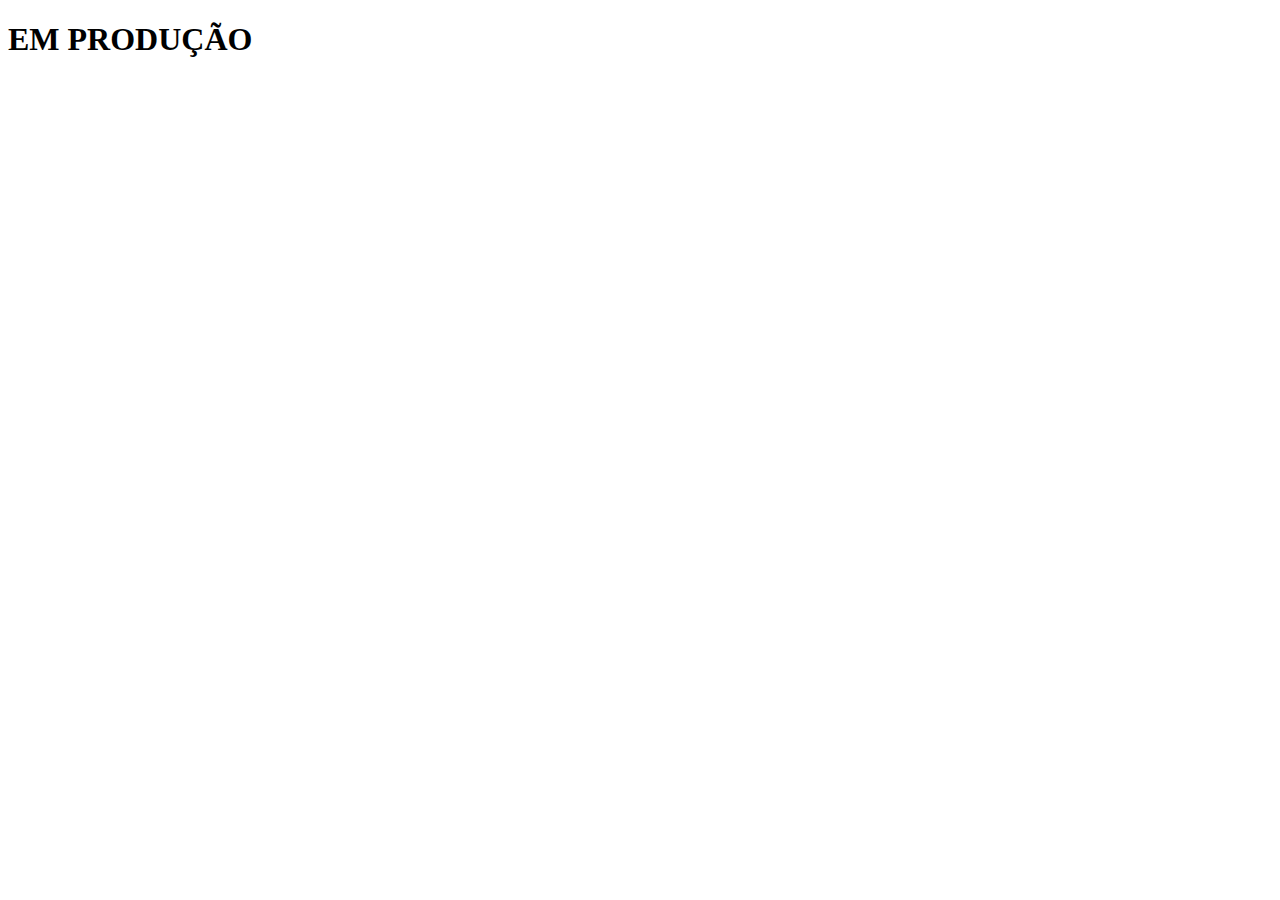
==== index.html @ 1252a65d "em produção" ====
<!DOCTYPE html>
<html lang="en">
<head>
    <meta charset="UTF-8">
    <meta name="viewport" content="width=device-width, initial-scale=1.0">
    <title>Document</title>
</head>
<body>
    <h1>EM PRODUÇÃO</h1>
</body>
</html>
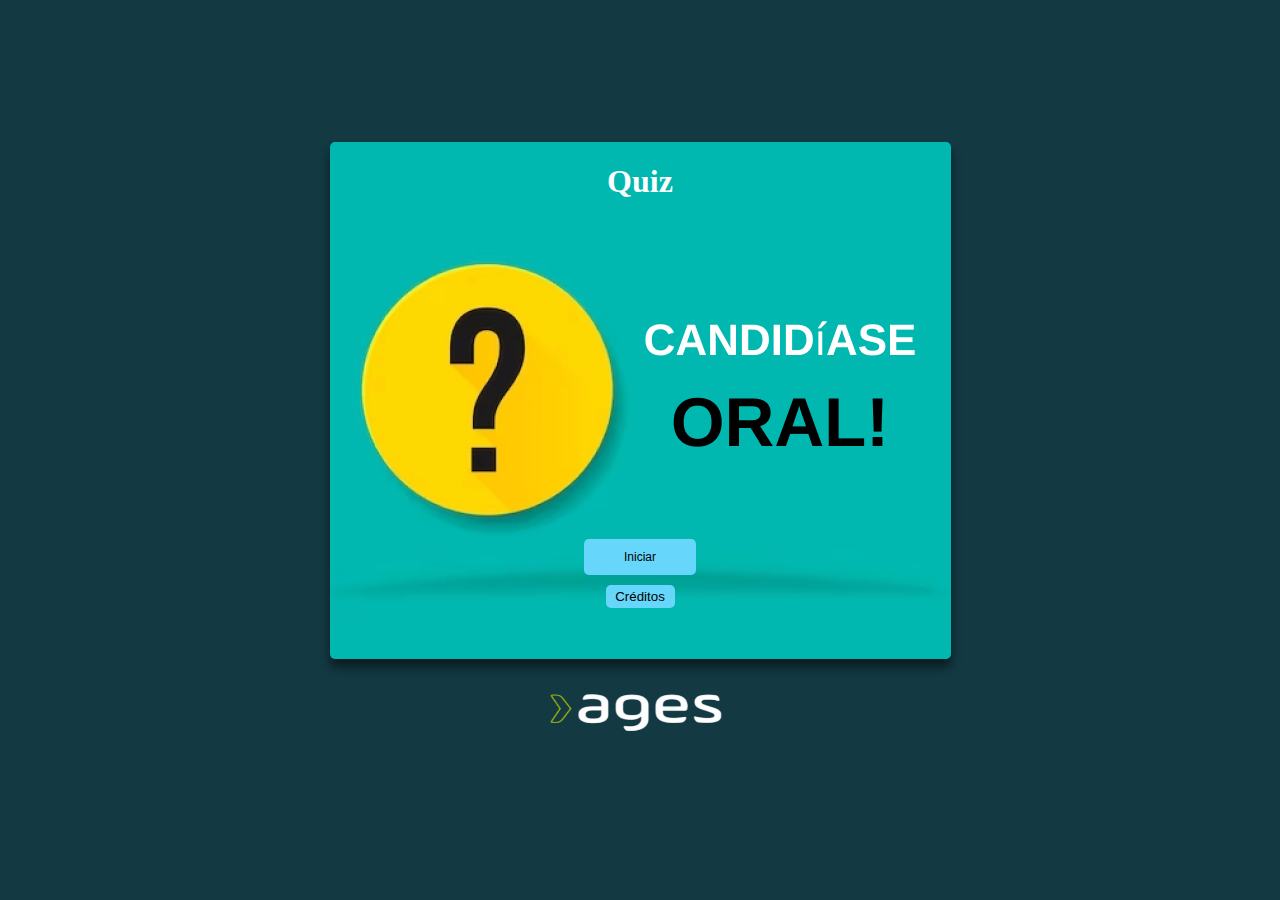
==== commit 8eb06174: "quiz" ====
--- a/index.html
+++ b/index.html
@@ -1,11 +1,34 @@
 <!DOCTYPE html>
-<html lang="en">
+<html lang="ptbr">
 <head>
     <meta charset="UTF-8">
+    <meta http-equiv="X-UA-Compatible" content="IE=edge">
     <meta name="viewport" content="width=device-width, initial-scale=1.0">
-    <title>Document</title>
+    <link rel="stylesheet" href="assets/css/inicialStyle.css">
+    <title>Quiz</title>
 </head>
 <body>
-    <h1>EM PRODUÇÃO</h1>
+    <div class="container">
+
+        <div class="caixa">
+            <div id="box">
+                <h1 id="titulo">Quiz</h1>
+                <div class="butoes">
+                    <a href="assets/paginas/indexs.html">
+                        <button class="botoes" id="iniciar" onclick="startQuiz()">Iniciar</button>
+                    </a>
+                    <a href="assets/paginas/creditos.html">
+                        <button class="botoes" id="credito">Créditos</button>
+                    </a>
+                </div>
+                
+                
+            </div>
+        </div>
+        <img id="logo" src="assets/img/ages3.png" alt="logo">
+
+    </div>
+    
+    <script src="assets/js/script.js"></script>
 </body>
 </html>--- a/assets/css/inicialStyle.css
+++ b/assets/css/inicialStyle.css
@@ -0,0 +1,96 @@
+html {
+    height: 100vh;
+    display: flex;
+    justify-content: center;
+    align-items: center;
+}
+body{
+    margin: 0px;
+    padding: 0px;
+    box-sizing: border-box;
+    width: 100%;
+}
+.container {
+    width: 100%;
+    height: 100vh;
+    background-color: #133942;
+    display: flex;
+    justify-content: center;
+    align-items: center;
+    flex-direction: column;
+}
+.caixa {
+    width: 621px;
+    height: 517px;
+    background-image: url(../img/quiz-1.png);
+    background-repeat: no-repeat;
+    display: flex;
+    flex-direction: column;
+    justify-content: center;
+    align-items: center;
+    box-shadow: 0px 8px 10px rgba(0, 0, 0, .5);
+    border-radius: 5px;
+}
+#box{
+    height: 100%;
+    display: flex;
+    /* background-color: red; */
+    flex-direction: column;
+    justify-content: space-between;
+}
+#titulo {
+    text-align: center;
+    color: white;
+}
+.butoes {
+    height: 120px;
+    display: flex;
+    flex-direction: column;
+    align-items: center;
+}
+.botoes {
+    margin-bottom: 10px;
+}
+#iniciar{
+    width: 112px;
+    height: 36px;
+    border-radius: 5px;
+    background: #66D7FB;
+    border: none;
+    color: #000;
+    text-align: center;
+    font-size: 12px;
+}
+#iniciar:hover {
+    cursor: pointer;
+    box-shadow: 0 0.4rem 1.4rem 0 #56a5eb;
+    transform: translateY(-0.1rem);
+    transition: transform 150ms;
+}
+#credito {
+    width: 69px;
+    height: 23px;
+    border-radius: 5px;
+    background: #66D7FB;
+    border: none;
+}
+#credito:hover {
+    cursor: pointer;
+    box-shadow: 0 0.4rem 1.4rem 0 #56a5eb;
+    transform: translateY(-0.1rem);
+    transition: transform 150ms;
+}
+#logo{
+    width: 200px;
+    height: 100px;
+}
+@media(max-width: 600px){
+    .caixa {
+        width: 300px;
+        background-position: 93% 0%;
+    }
+    .butoes {
+        height: 135px;
+        margin-bottom: 10px;
+    }
+}
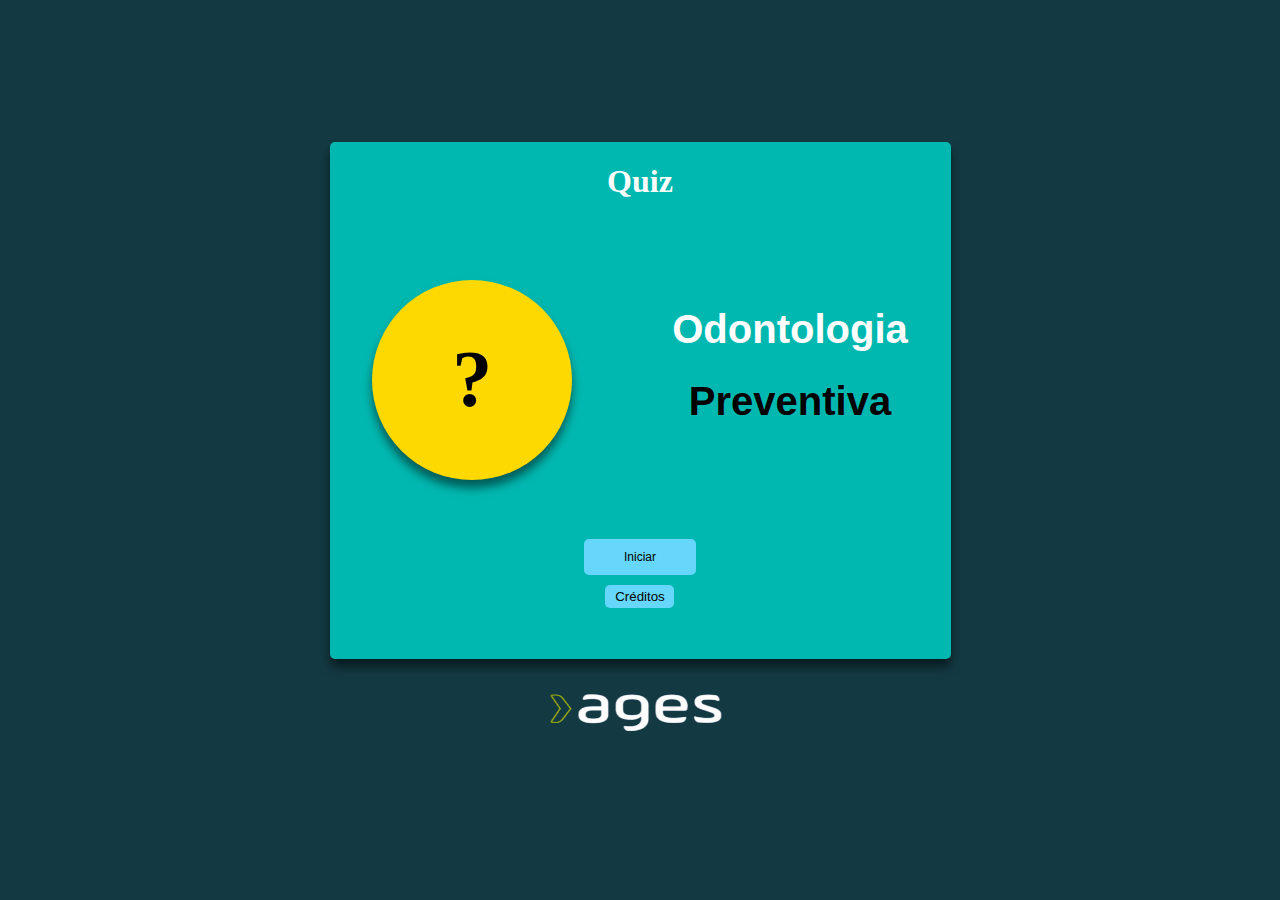
==== commit 7c104b52: "background do inicio" ====
--- a/index.html
+++ b/index.html
@@ -12,7 +12,18 @@
 
         <div class="caixa">
             <div id="box">
+                <div class="cima">
                 <h1 id="titulo">Quiz</h1>
+                </div>
+                <div class="meio">
+                    <div class="interr">
+                        <h1>?</h1>
+                    </div>
+                    <div class="texto">
+                        <h1 class="odont">Odontologia</h1>
+                        <h1 class="prevent">Preventiva</h1>
+                    </div>
+                </div>
                 <div class="butoes">
                     <a href="assets/paginas/indexs.html">
                         <button class="botoes" id="iniciar" onclick="startQuiz()">Iniciar</button>
--- a/assets/css/inicialStyle.css
+++ b/assets/css/inicialStyle.css
@@ -22,8 +22,7 @@
 .caixa {
     width: 621px;
     height: 517px;
-    background-image: url(../img/quiz-1.png);
-    background-repeat: no-repeat;
+    background-color: #00B8B0;
     display: flex;
     flex-direction: column;
     justify-content: center;
@@ -41,6 +40,35 @@
 #titulo {
     text-align: center;
     color: white;
+}
+.meio {
+    display: flex;
+    flex-direction: row;
+}
+.interr {
+    width: 200px;
+    height: 200px;
+    background-color: #FED801;
+    border-radius: 100%;
+    display: flex;
+    justify-content: center;
+    align-items: center;
+    box-shadow: 0px 8px 10px rgba(0, 0, 0, .5);
+}
+.interr h1 {
+    font-size: 80px;
+}
+.texto {
+    margin-left: 100px;
+    font-size: 20px;
+    text-align: center;
+    font-family: Arial, Helvetica, sans-serif;
+}
+.texto .odont{
+    color: white;
+}
+.texto .prevent{
+    color: black;
 }
 .butoes {
     height: 120px;
@@ -93,4 +121,10 @@
         height: 135px;
         margin-bottom: 10px;
     }
+    .interr {
+        display: none;
+    }
+    .texto {
+        margin: 0;
+    }
 }
